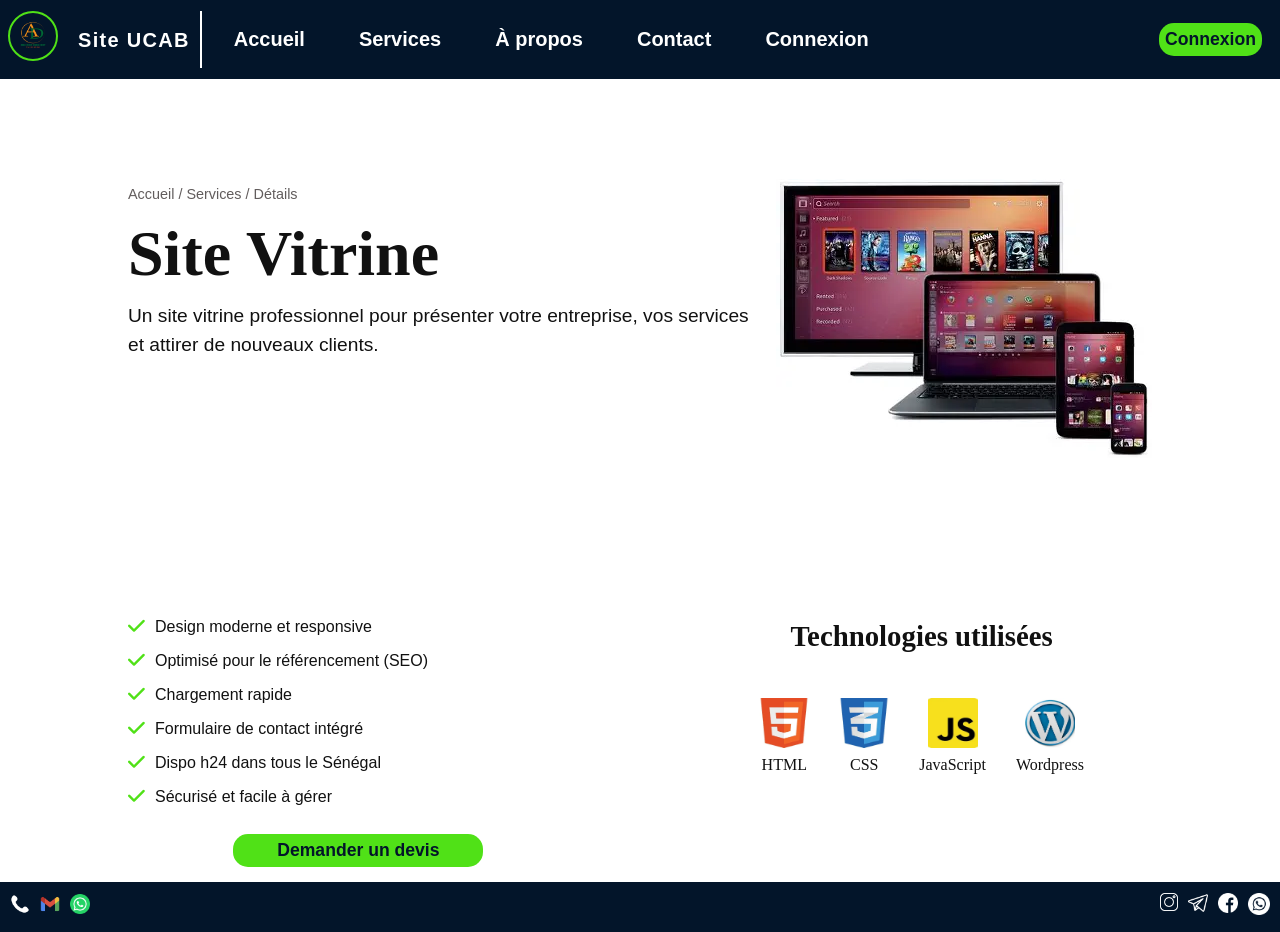
==== details.html @ 673697de "mon premiere commite" ====
<!DOCTYPE html>
<html lang="en">
<head>
    <meta charset="UTF-8">
    <meta name="viewport" content="width=device-width, initial-scale=1.0">
    <link rel="stylesheet" href="details.css">
    <link rel="stylesheet" href="https://cdnjs.cloudflare.com/ajax/libs/font-awesome/6.4.0/css/all.min.css">
    <title>UCAB / Services / Détails</title>
</head>
<body>
    <header>

        <div class="zone-marque">
            <span><img class="logo" src="icones/AWA_DIOP_Logo.png" alt="logo"></span>
            <h1 class="nom-marque">Site UCAB</h1>
        </div>

        <div class="nav">
            <a href="index.html">Accueil</a>
            <a href="service.html">Services</a>
            <a href="apropos.html">À propos</a>
            <a href="contact.html">Contact</a>
            <a href="connexion.html">Connexion</a>
        </div>

        <button class="btn-connexion">Connexion</button>

    </header>



    <main>
        
        <section class="sect-1">
            <article class="label">
                <p class="chemin">
                    Accueil / Services / Détails
                </p>

                <h2 class="titre">Site Vitrine</h2>

                <span class="desc">Un site vitrine professionnel pour présenter votre entreprise, vos services et attirer de nouveaux clients.</span>
            </article>

            <article class="display">
                <img src="icones/OIP (1).webp" alt="image">
            </article>
        </section>


        <section class="sect-2">
            <section class="fonctionnalites">
                <article class="option">
                    <i class="fa-solid fa-check"></i>
                    <p class="option-texte">Design moderne et responsive</p>
                </article>

                <article class="option">
                    <i class="fa-solid fa-check"></i>
                    <p class="option-texte">Optimisé pour le référencement (SEO)</p>
                </article>

                <article class="option">
                    <i class="fa-solid fa-check"></i>
                    <p class="option-texte">Chargement rapide</p>
                </article>

                <article class="option">
                    <i class="fa-solid fa-check"></i>
                    <p class="option-texte">Formulaire de contact intégré</p>
                </article>

                <article class="option">
                    <i class="fa-solid fa-check"></i>
                    <p class="option-texte">Dispo h24 dans tous le Sénégal</p>
                </article>

                <article class="option">
                    <i class="fa-solid fa-check"></i>
                    <p class="option-texte">Sécurisé et facile à gérer</p>
                </article>

                <button class="soumettre">Demander un devis</button>
            </section>

            <section class="ressources">
                <h3 class="ressources-titre">Technologies utilisées</h3>

                <article class="tech">
                    <div class="tech-art">
                        <img src="icones/OIP (8).webp" alt="icone html">
                        <p class="tech-nom">HTML</p>
                    </div>

                    <div class="tech-art">
                        <img src="icones/télécharger (8).webp" alt="icone css">
                        <p class="tech-nom">CSS</p>
                    </div>

                    <div class="tech-art">
                        <img src="icones/télécharger (1).webp" alt="icone js">
                        <p class="tech-nom">JavaScript</p>
                    </div>

                    <div class="tech-art">
                        <img src="icones/OIP (9).webp" alt="icone wordpress">
                        <p class="tech-nom">Wordpress</p>
                    </div>
                </article>
            </section>
        </section>

    </main>


    


    <footer>
        <div class="contact-sect" style="flex: 1;">
            <span class="tel"><img src="icones/appel2_b.png" alt="tel" style="width: 20px; height:20px;"></span>
            <span class="tel"><img src="icones/communication.png" alt="email" style="width: 20px; height:20px;"></span>
            <span class="tel"><img src="icones/social.png" alt="whatsapp" style="width: 20px; height:20px;"></span>
        </div>

        <div class="contact-sect">
            <span class="tel"><img src="icones/instagram (2).png" alt="insta" style="width: 18px; height:18px;"></span>
            <span class="tel"><img src="icones/telegram (1).png" alt="telegram" style="width: 20px; height:20px;"></span>
            <span class="tel"><img src="icones/facebook.png" alt="facebook" style="width: 20px; height:20px;"></span>
            <span class="tel"><img src="icones/whatsapp (3).png" alt="whatsapp" style="width: 22px; height:22px;"></span>
        </div>
    </footer>
</body>
</html>
---- details.css ----
/*Enlever les margin auto du navigateur*/
* {
    margin: 0;
    padding: 0;
    box-sizing: border-box;
}

body {
    display: flex;
    flex-direction: column;
    min-height: 100vh;
    background: white;
    color: #111;
    line-height: 1.5;
    overflow-x: hidden;
}

header {
    position: sticky;
    top: 0;
    z-index: 1000;

    background-color: #03152A;
    padding: 8px;
    display: flex;
    width: 100%;
    justify-content: center;
    padding-right: 3px;
    flex-direction: column;
}

.barre-haute {
    display: flex;
    flex-direction: column;
    align-items: flex-start;
    background: #03152A;
    padding: 8px;
}

.zone-marque {
    display: flex;
    align-items: center;
    gap: 20px;
    padding-right: 10px;
    align-self: center;
}

.nom-marque {
    font-family: 'Roboto', sans-serif;
    font-size: 30px;
    font-weight: 700;
    color: white;
    letter-spacing: 1.3px;
}

.zone-marque img {
    width: 50px;
    height: 50px;
    font-weight: 300;
    object-fit: cover;
    background-position: center;
    border: 2px solid #50e117;
    border-radius: 50%;
}

.zone-marque img:hover {
    transform: scale(1.1);
    transition: all 0.3s;
}


.nav {
    width: 100%;
    gap: 30px;
    padding: 10px 20px;
    border-bottom: 1px solid #50e117;
    overflow-x: auto;
    overflow-y: hidden;
    scrollbar-width: none; /*daye masque la scrollbar sur Firefox */
    -ms-overflow-style: none; /*daye masque la scrollbar sur IE/Edge */
    display: flex;
}

.nav a {
    color: white;
    flex-shrink: 0; /*Pour bu éléments yi ndaw/wagnéku*/
    text-decoration: none;
    font-size: 1rem;
    font-weight: 700;
    padding: 6px 12px;
}

.nav a:hover {
    color: #50e117;
}

.nav a.actif {
    color: #50e117;
    border-bottom: 3px solid #50e117;
    padding-bottom: 4px;
    transition: all 0.2s;
    font-weight: bold;
    font-size: 1.1rem;
}

button {
    border: none;
    background: #50e117;
    padding: 6px;
    left: 20px;
    font-size: 1.1rem;
    font-weight: bold;
    margin: 15px;
    border-radius: 15px;
    color: #03152A;
    cursor: pointer;
    font-family:'Franklin Gothic Medium', 'Arial Narrow', Arial, sans-serif;
    align-self: center;
}

button:hover {
    background: rgba(0, 128, 0, 2);
}



main {
    flex: 1;
    display: flex;
    flex-direction: column;
    width: 100%;
    gap: 100px;
    margin-top: 180px;
}

.sect-1 {
    display: flex;
    flex-direction: column;
    align-items: center;
    justify-content: center;
    gap: 20px;
    margin: 10px;
}

.label .chemin {
    font-family: "Montserrat", sans-serif;
    font-size: 0.9rem;
    font-weight: 500;
    color: #625d5d;
    cursor: default;
}

.label .titre {
    font-size: 3rem;
    align-self: center;
    font-weight: bold;
}

.label .desc {
    font-family: "Verdana", sans-serif;
    font-size: 13px;
}


.sect-2 {
    display: flex;
    flex-direction: column;
    width: 100%;
    gap: 50px;
    justify-content: center;
    align-items: center;
}

.fonctionnalites {
    display: flex;
    flex-direction: column;
    gap: 10px;
    width: 70%;
}

.fonctionnalites .option {
    display: flex;
    align-items: center;
    gap: 10px;
    cursor: default;
}

.fonctionnalites .option:hover {
    color: #50e117;
}

.fonctionnalites .option .option-texte {
    font-family: "Verdana", sans-serif;
    font-size: 1rem;
}

.fonctionnalites .option i {
    color: #50e117;
    font-size: 1.2rem;
}

.fonctionnalites .soumettre {
    align-self: center;
    margin-top: 20px;
    border: none;
    background: #50e117;
    padding: 6px;
    left: 20px;
    width: 250px;
    font-size: 1.1rem;
    font-weight: bold;
    margin: 15px;
    border-radius: 15px;
    color: #03152A;
    cursor: pointer;
    font-family:'Franklin Gothic Medium', 'Arial Narrow', Arial, sans-serif;
    align-self: center;
}

.fonctionnalites .soumettre:hover {
    background: rgba(0, 128, 0, 2);
}



section.ressources {
    display: flex;
    flex-direction: column;
    gap: 20px;
    width: 70%;
}

.ressources-titre {
    font-size: 1.8rem;
    align-self: center;
    font-weight: bold;
}

.tech {
    display: flex;
    flex-direction: row;
    align-items: center;
    justify-content: space-between;
    gap: 30px;
}

.tech .tech-art {
    display: flex;
    flex-direction: column;
    justify-content: center;
    align-items: center;
    gap: 5px;
}

.tech .tech-art:hover {
    transform: translateY(-5px);
    transition: all 0.3s;
}

.tech .tech-art img {
    width: 50px;
    height: 50px;
}

.tech .tech-art .tech-nom {
    cursor: default;
}



footer {
    display: flex;
    flex-direction: row;
    background: #03152A;
    width: 100%;
    min-height: 50px;
    align-items: center;
    padding: 10px;
}

.contact-sect {
    display: flex;
    gap: 10px;
}

.contact-sect img {
    cursor: pointer;
}

footer .zone-marque .nom-marque {
    color: #03152A;
}



@media (min-width: 768px) {

    header {
        display: flex;
        flex-direction: row;
    }

    .zone-marque {
        display: flex;
        border-right: 2px solid white;
        align-items: center;
        gap: 20px;
        flex-shrink: 0;
    }

    .zone-marque img {
        width: 50px;
        height: 50px;
    }

    .zone-marque .nom-marque {
        font-family: "Montserrat", sans-serif;
        font-size: 20px;
    }

    .nav {
        flex: 1; /*Très IMPORTANT pour naviguer ici, il occupe tout l'espace restant*/
        display: flex;
        flex-direction: row;
        border-bottom: none;
    }

    .nav a {
        font-family: "Montserrat", sans-serif;
        font-size: 20px;
        font-weight: bold;
    }

    .btn-connexion {
        flex-shrink: 0;          /* le bouton reste visible à droite */
    }

    
    main {
        gap: 150px;
        margin-top: 0;
    }

    .sect-1 {
        flex-direction: row;
        justify-content: space-between;
        align-items: center;
        width: 80%;
        margin: 0 auto;
        gap: auto;
    }

    .sect-1 .display {
        margin-top: 100px;
    }

    .label .titre {
        font-size: 4rem;
    }

    .label .desc {
        font-size: 1.2rem;
        align-self: center;
    }

    .sect-2 {
        flex-direction: row;
        justify-content: space-between;
        align-items: flex-start;
        width: 80%;
        margin: 0 auto;
        gap: auto;
    }

    .fonctionnalites {
        justify-content: center;
        width: 45%;
    }

    section.ressources {
        align-items: center;
        justify-content: center;
        gap: 40px;
        width: 45%;
    }

    .ressources.tech {
        flex-direction: row;
    }
}
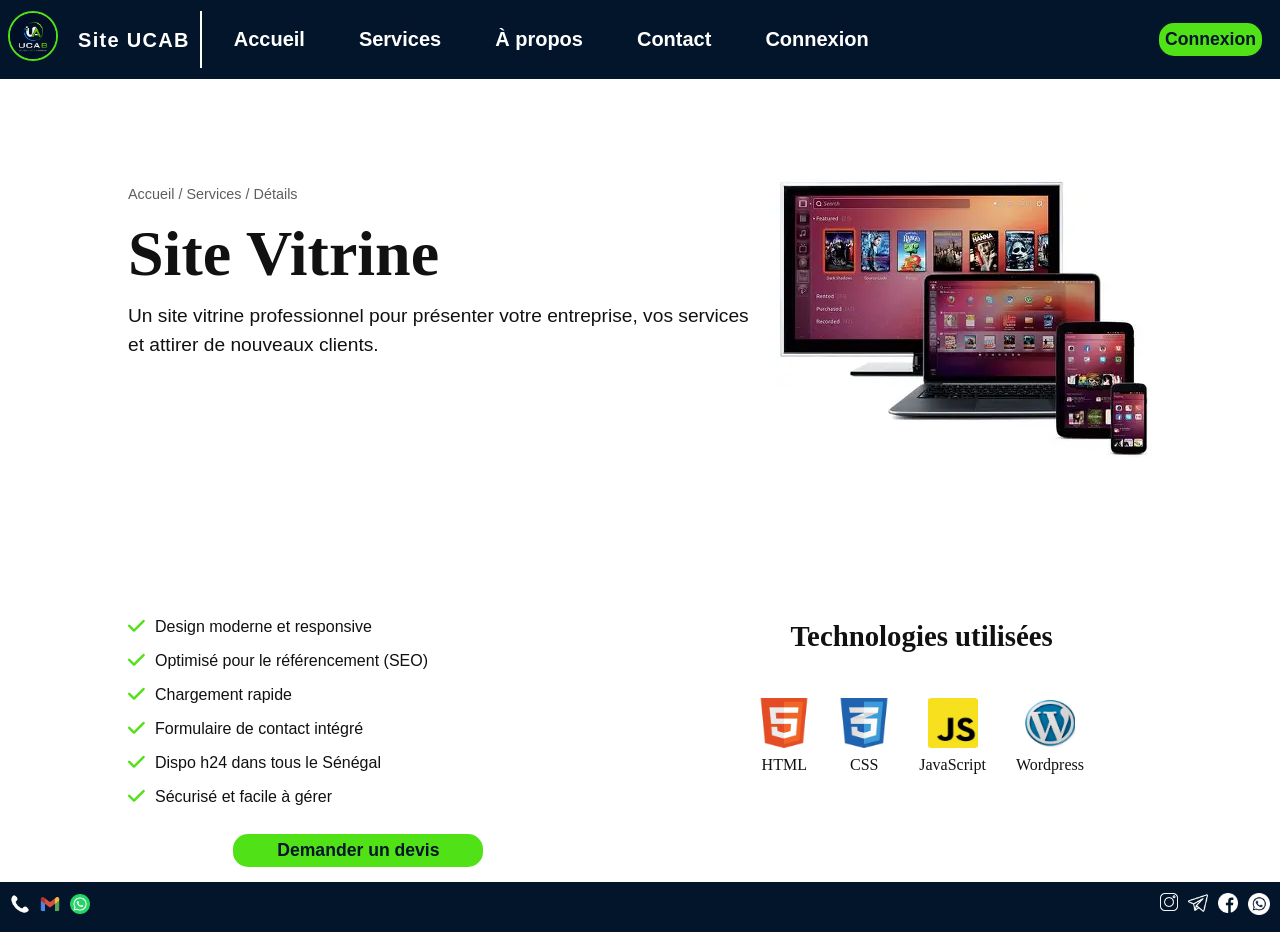
==== commit d87726b8: "Update details.html" ====
--- a/details.html
+++ b/details.html
@@ -11,7 +11,7 @@
     <header>
 
         <div class="zone-marque">
-            <span><img class="logo" src="icones/AWA_DIOP_Logo.png" alt="logo"></span>
+            <span><img class="logo" src="icones/icone_profil_ucab2.jpeg" alt="logo"></span>
             <h1 class="nom-marque">Site UCAB</h1>
         </div>
 
@@ -131,4 +131,4 @@
         </div>
     </footer>
 </body>
-</html>+</html>
